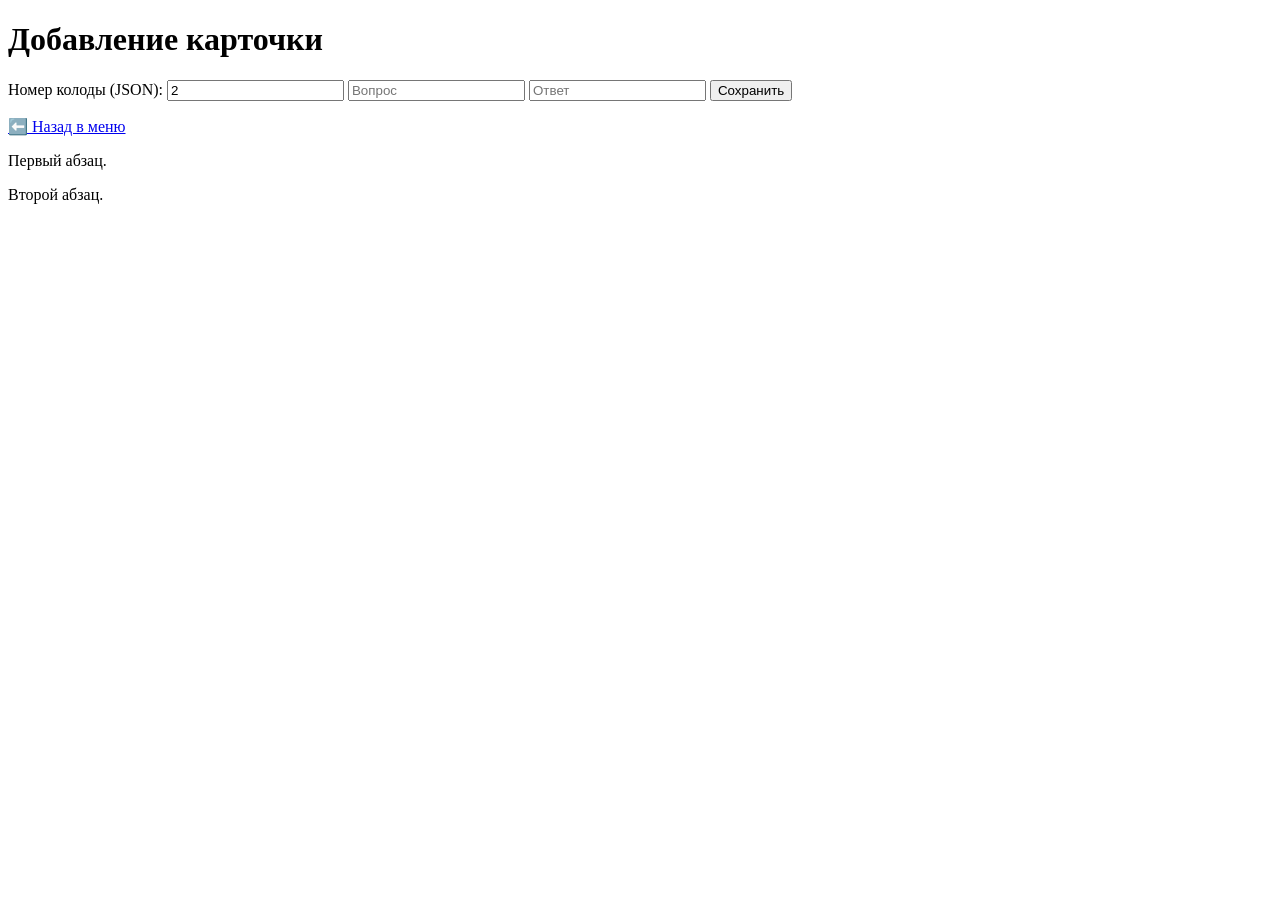
==== static/add_cards.html @ e62a34fe "Create base files and endpoints" ====
<!DOCTYPE html>
<html lang="ru">
<head>
    <meta charset="UTF-8">
    <title>Добавить карточку</title>
    <link rel="stylesheet" href="/static/style.css">
</head>
<body>
  <div class="container">
    <h1>Добавление карточки</h1>

    <div class="form">
      <label for="deck-id">Номер колоды (JSON):</label>
      <input type="number" id="deck-id" value="2" min="1">
      <input type="text" id="question" placeholder="Вопрос">
      <input type="text" id="answer" placeholder="Ответ">
      <button id="save-btn">Сохранить</button>
    </div>
    <p><a href="/">⬅️ Назад в меню</a></p>
  </div>
  <script src="/static/script.js"></script>

    <!-- Комментарий -->
    <p>Первый абзац.</p>
    <p>Второй абзац.</p>
  </body>
</html>
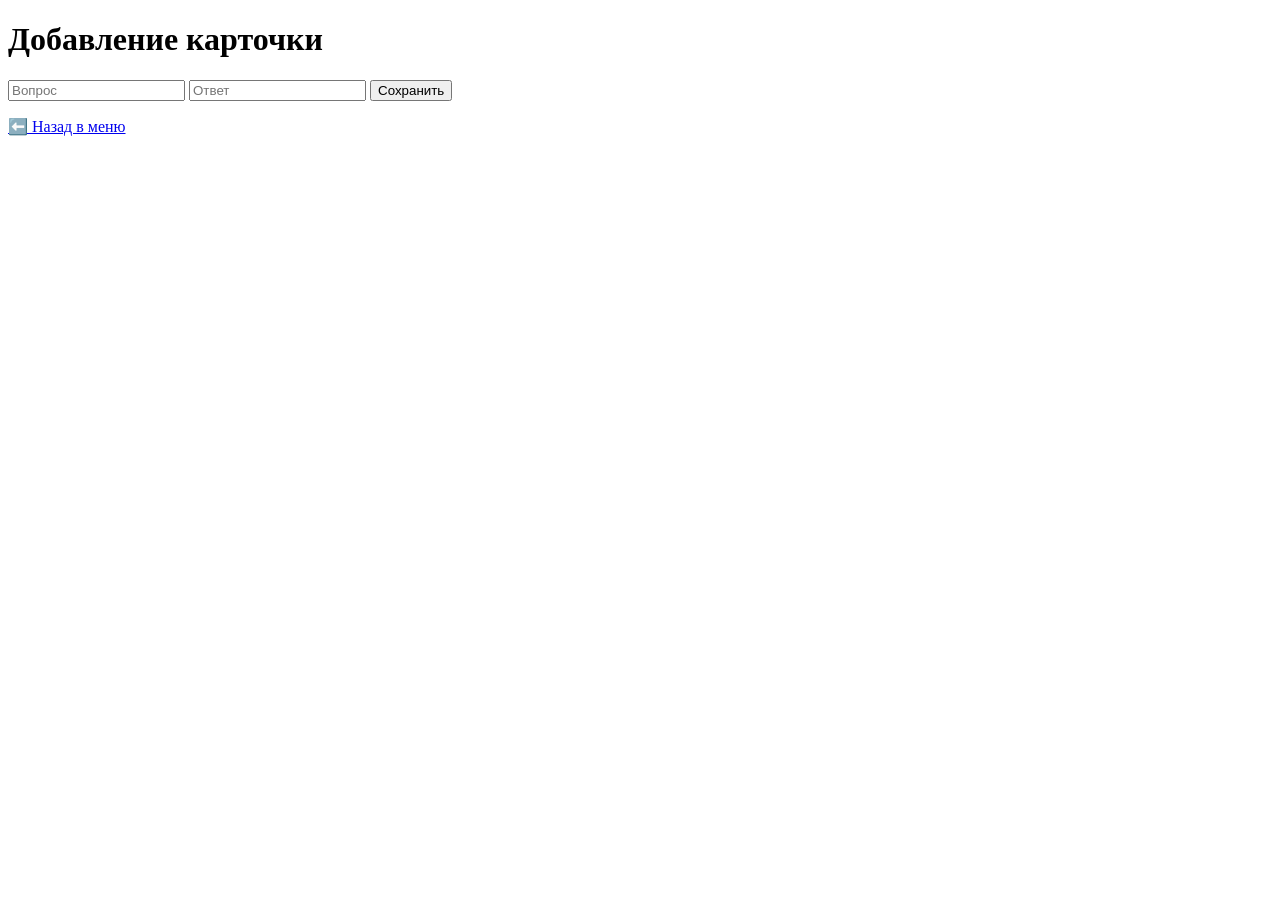
==== commit b28c2b95: "add look all cards page, repeat cards page, add cards page" ====
--- a/static/add_cards.html
+++ b/static/add_cards.html
@@ -6,22 +6,15 @@
     <link rel="stylesheet" href="/static/style.css">
 </head>
 <body>
-  <div class="container">
     <h1>Добавление карточки</h1>
-
     <div class="form">
-      <label for="deck-id">Номер колоды (JSON):</label>
-      <input type="number" id="deck-id" value="2" min="1">
       <input type="text" id="question" placeholder="Вопрос">
       <input type="text" id="answer" placeholder="Ответ">
-      <button id="save-btn">Сохранить</button>
+      <button id="saveBtnAdd">Сохранить</button>
     </div>
     <p><a href="/">⬅️ Назад в меню</a></p>
   </div>
   <script src="/static/script.js"></script>
 
-    <!-- Комментарий -->
-    <p>Первый абзац.</p>
-    <p>Второй абзац.</p>
   </body>
 </html>
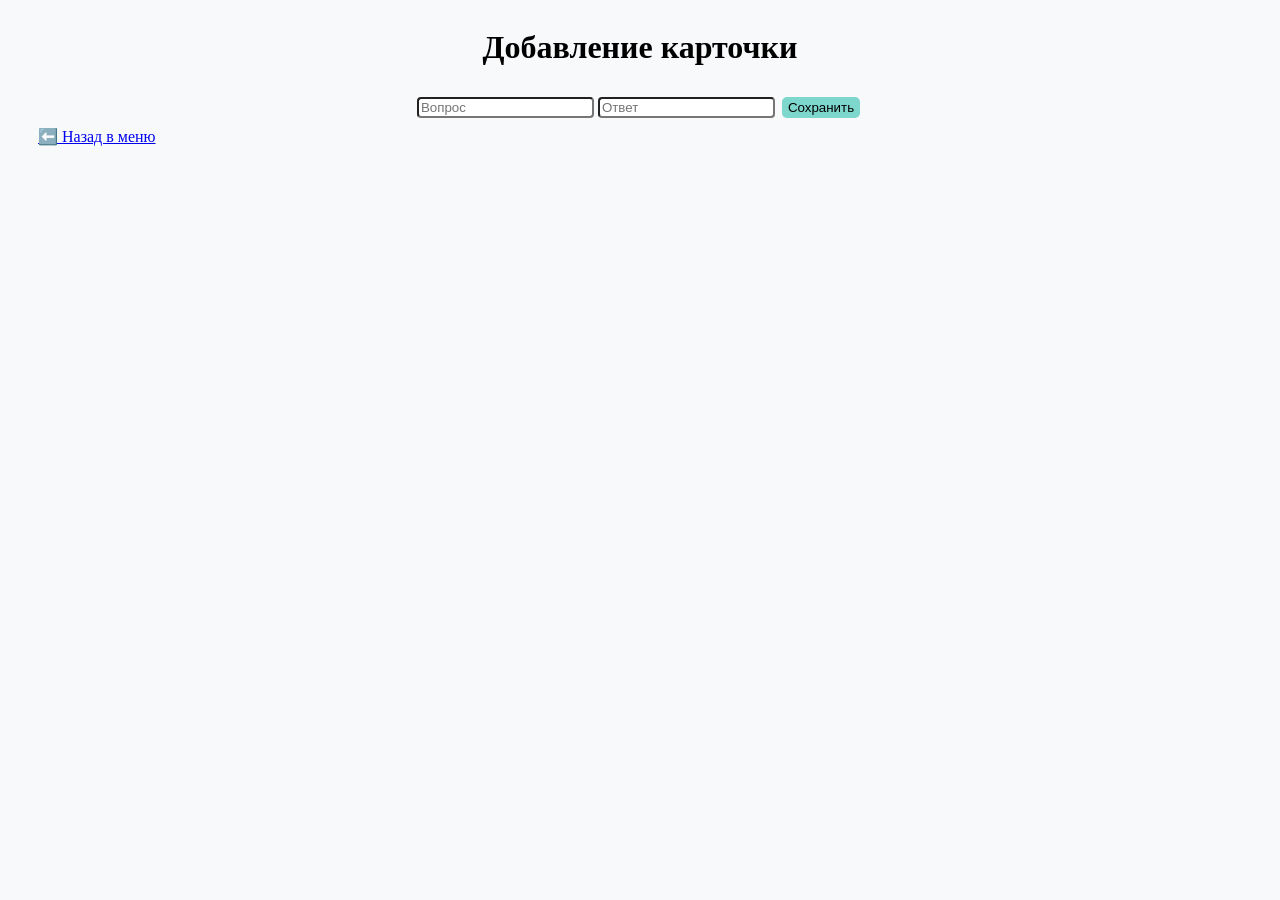
==== commit 612a38ae: "Add styles to all pages" ====
--- a/static/add_cards.html
+++ b/static/add_cards.html
@@ -6,13 +6,14 @@
     <link rel="stylesheet" href="/static/style.css">
 </head>
 <body>
+  <div class="container">
     <h1>Добавление карточки</h1>
     <div class="form">
       <input type="text" id="question" placeholder="Вопрос">
       <input type="text" id="answer" placeholder="Ответ">
       <button id="saveBtnAdd">Сохранить</button>
     </div>
-    <p><a href="/">⬅️ Назад в меню</a></p>
+    <a href="/">⬅️ Назад в меню</a>
   </div>
   <script src="/static/script.js"></script>
 
--- a/static/style.css
+++ b/static/style.css
@@ -0,0 +1,87 @@
+button {
+    background-color: #7dd7cd;
+    border-radius: 5px;
+    margin: 3px;
+    padding: 3px 6px;
+    border: 0;
+    cursor: pointer;
+}
+
+#questionRpt, #answerRpt, #answerLk, #questionLk {
+    font-size: 18px;
+}
+
+button:hover {
+    background-color: #5fc4b8;
+}
+
+.button-repeat {
+    display: flex;
+    flex-direction: row;
+    align-items: center;
+    margin: 2px;
+}
+
+.radio-block {
+    border: 1px solid rgb(158, 158, 158);
+    border-radius: 5px;
+    margin: 5px 2px;
+    display: flex;
+    flex-direction: row;
+    padding: 4px 5px;
+    align-items: center;
+    gap: 10px;
+}
+
+.radio-block label {
+    cursor: pointer;
+}
+
+.radio-block input {
+    margin-right: 2px;
+}
+.container a {
+    margin-left: 30px;
+    align-self: flex-start;
+}
+
+.card-box span, .card-box h3 {
+    margin: 0px;
+}
+
+.card-box {
+    background-color: #fff;
+    border-radius: 6px;
+    box-shadow: 0 4px 6px rgba(0, 0, 0, 0.05);
+    padding: 10px 10px;
+    display: flex;
+    margin:  6px 8px;
+    flex-direction: column;
+    align-items: center;
+    gap: 4px;
+}
+
+.menu {
+    background-color: #fff;
+    border-radius: 12px;
+    box-shadow: 0 4px 6px rgba(0, 0, 0, 0.05);
+    padding: 20px;
+    display: flex;
+    flex-direction: column;
+    align-items: center;
+    gap: 10px;
+}
+.container {
+    display: flex;
+    flex-direction: column;
+    gap: 6px;
+    align-items: center;
+}
+
+body {
+    background-color: #f8f9fa;
+}
+
+input {
+    border-radius: 4px;
+}
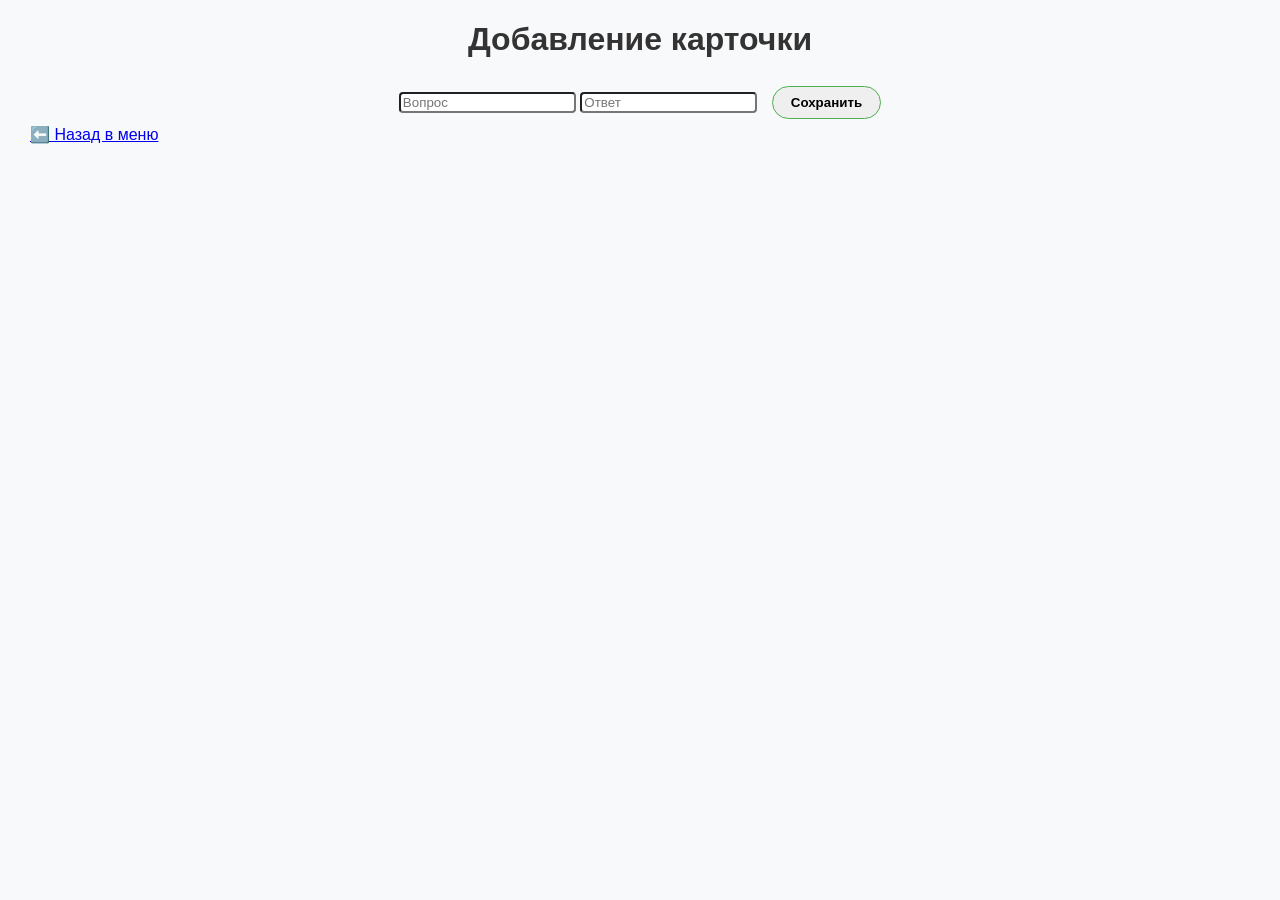
==== commit 371087b3: "mobile screen settings" ====
--- a/static/add_cards.html
+++ b/static/add_cards.html
@@ -2,6 +2,7 @@
 <html lang="ru">
 <head>
     <meta charset="UTF-8">
+    <meta name="viewport" content="width=device-width, initial-scale=1.0">
     <title>Добавить карточку</title>
     <link rel="stylesheet" href="/static/style.css">
 </head>
--- a/static/style.css
+++ b/static/style.css
@@ -1,11 +1,3 @@
-button {
-    background-color: #7dd7cd;
-    border-radius: 5px;
-    margin: 3px;
-    padding: 3px 6px;
-    border: 0;
-    cursor: pointer;
-}
 
 #questionRpt, #answerRpt, #answerLk, #questionLk {
     font-size: 18px;
@@ -79,9 +71,134 @@
 }
 
 body {
-    background-color: #f8f9fa;
+    font-family: 'Segoe UI', Tahoma, Geneva, Verdana, sans-serif;
+            margin: 0;
+            padding: 0;
+            background-color: #f8f9fa;
+            color: #333;
+
 }
 
 input {
     border-radius: 4px;
-}+}
+
+header {
+    background-color: #ffffff;
+            padding: 15px 40px;
+            display: flex;
+            justify-content: space-between;
+            align-items: center;
+            box-shadow: 0 2px 10px rgba(0,0,0,0.05);
+
+}
+
+.logo {
+    font-size: 22px;
+    font-weight: bold;
+    color: #2c3e50;
+}
+
+button {
+    padding: 8px 18px;
+    margin-left: 10px;
+    border-radius: 20px;
+    border: 1px solid #4caf50;
+    cursor: pointer;
+    font-weight: 600;
+    transition: 0.2s;
+}
+
+/* Контейнер для авторизованного пользователя */
+.app-container {
+    max-width: 600px;
+    margin: 50px auto;
+    padding: 20px;
+}
+
+/* МОДАЛЬНОЕ ОКНО */
+.modal-overlay {
+    position: fixed;
+    top: 0; left: 0; width: 100%; height: 100%;
+    background-color: rgba(0, 0, 0, 0.5);
+    display: flex;
+    justify-content: center;
+    align-items: center;
+    z-index: 2000;
+    opacity: 1;
+    transition: 0.3s;
+}
+.modal-content {
+    background: white;
+    padding: 35px;
+    border-radius: 12px;
+    width: 360px;
+    box-shadow: 0 10px 25px rgba(0,0,0,0.15);
+    position: relative;
+}
+.close-btn {
+    position: absolute;
+    top: 15px; right: 20px;
+    font-size: 24px; cursor: pointer; color: #95a5a6;
+}
+.close-btn:hover { color: #333; }
+
+/* Форма и инпуты */
+#auth-form input {
+    width: 100%;
+    padding: 12px;
+    margin-bottom: 15px;
+    border: 1px solid #dcdde1;
+    border-radius: 6px;
+    box-sizing: border-box;
+    font-size: 14px;
+}
+#auth-form button[type="submit"] {
+    width: 100%;
+    background-color: #4caf50;
+    color: white;
+    border: none;
+    padding: 12px;
+    border-radius: 6px;
+    font-size: 16px;
+    font-weight: bold;
+    cursor: pointer;
+}
+
+/* Служебный класс скрытия (display: none) */
+.hidden {
+    display: none !important;
+}
+
+/* Визитка / Лендинг (Показывается гостям) */
+.promo-section {
+    max-width: 900px;
+    margin: 80px auto;
+    text-align: center;
+    padding: 0 20px;
+}
+.promo-section h1 {
+    font-size: 42px;
+    color: #2c3e50;
+    margin-bottom: 20px;
+}
+.promo-section p {
+    font-size: 18px;
+    color: #7f8c8d;
+    line-height: 1.6;
+    margin-bottom: 40px;
+}
+.features {
+    display: grid;
+    grid-template-columns: repeat(3, 1fr);
+    gap: 20px;
+    margin-top: 50px;
+}
+.feature-card {
+    background: white;
+    padding: 25px;
+    border-radius: 8px;
+    box-shadow: 0 4px 6px rgba(0,0,0,0.03);
+}
+.feature-card h3 { color: #2c3e50; margin-top: 0; }
+.feature-card p { font-size: 14px; margin-bottom: 0; }
